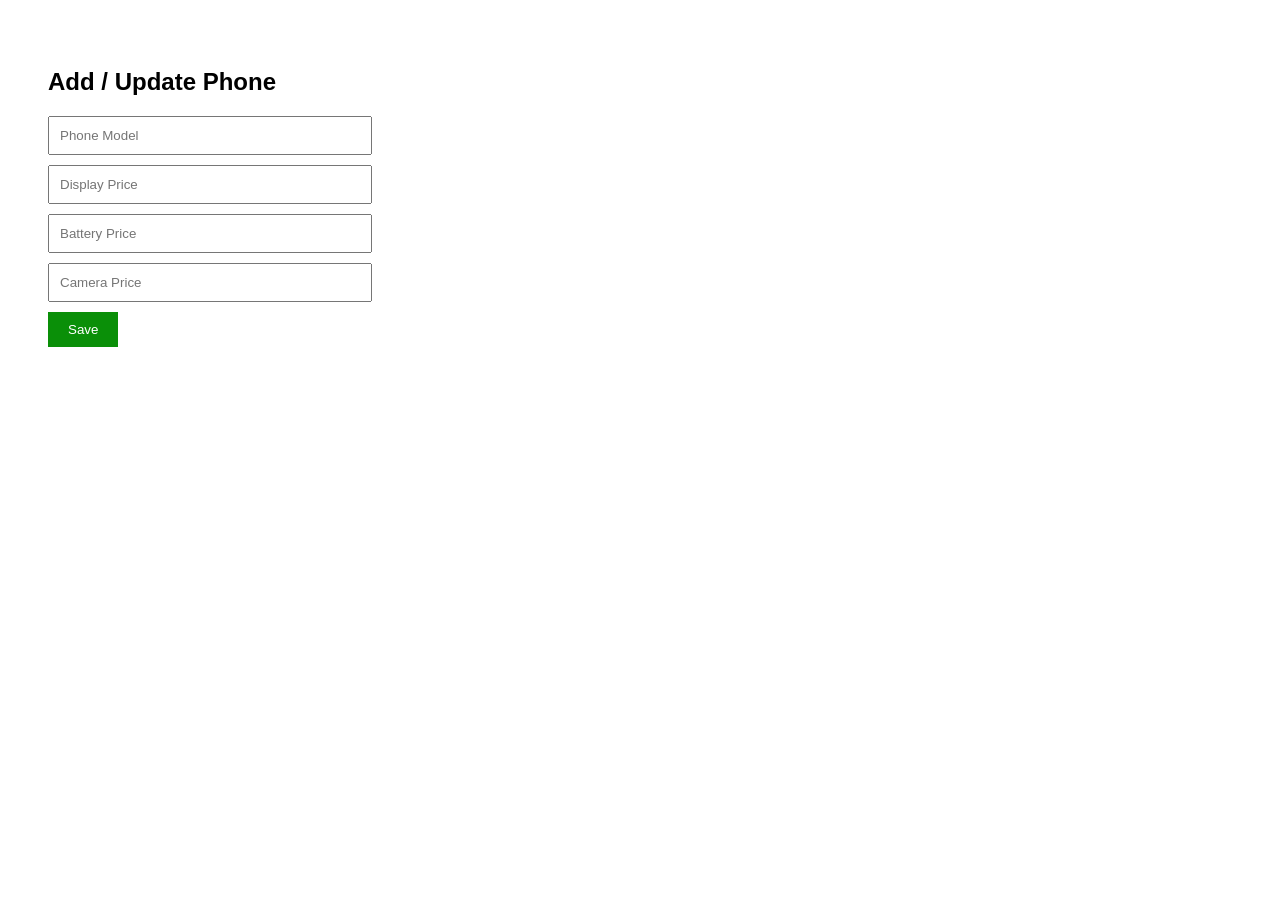
==== admin.html @ 58d8d1b7 "Create admin.html" ====
<!DOCTYPE html>
<html>
<head>

<title>Admin Panel</title>

<style>

body{font-family:Arial;padding:40px}

input{
display:block;
margin-bottom:10px;
padding:10px;
width:300px;
}

button{
padding:10px 20px;
background:#0a8f08;
color:white;
border:none;
}

</style>

</head>

<body>

<h2>Add / Update Phone</h2>

<input id="model" placeholder="Phone Model">
<input id="display" placeholder="Display Price">
<input id="battery" placeholder="Battery Price">
<input id="camera" placeholder="Camera Price">

<button onclick="save()">Save</button>


<script>

function save(){

let model=document.getElementById("model").value;

let display=document.getElementById("display").value;

let battery=document.getElementById("battery").value;

let camera=document.getElementById("camera").value;

let data={display,battery,camera};

localStorage.setItem(model,JSON.stringify(data));

alert("Saved");

}

</script>

</body>
</html>
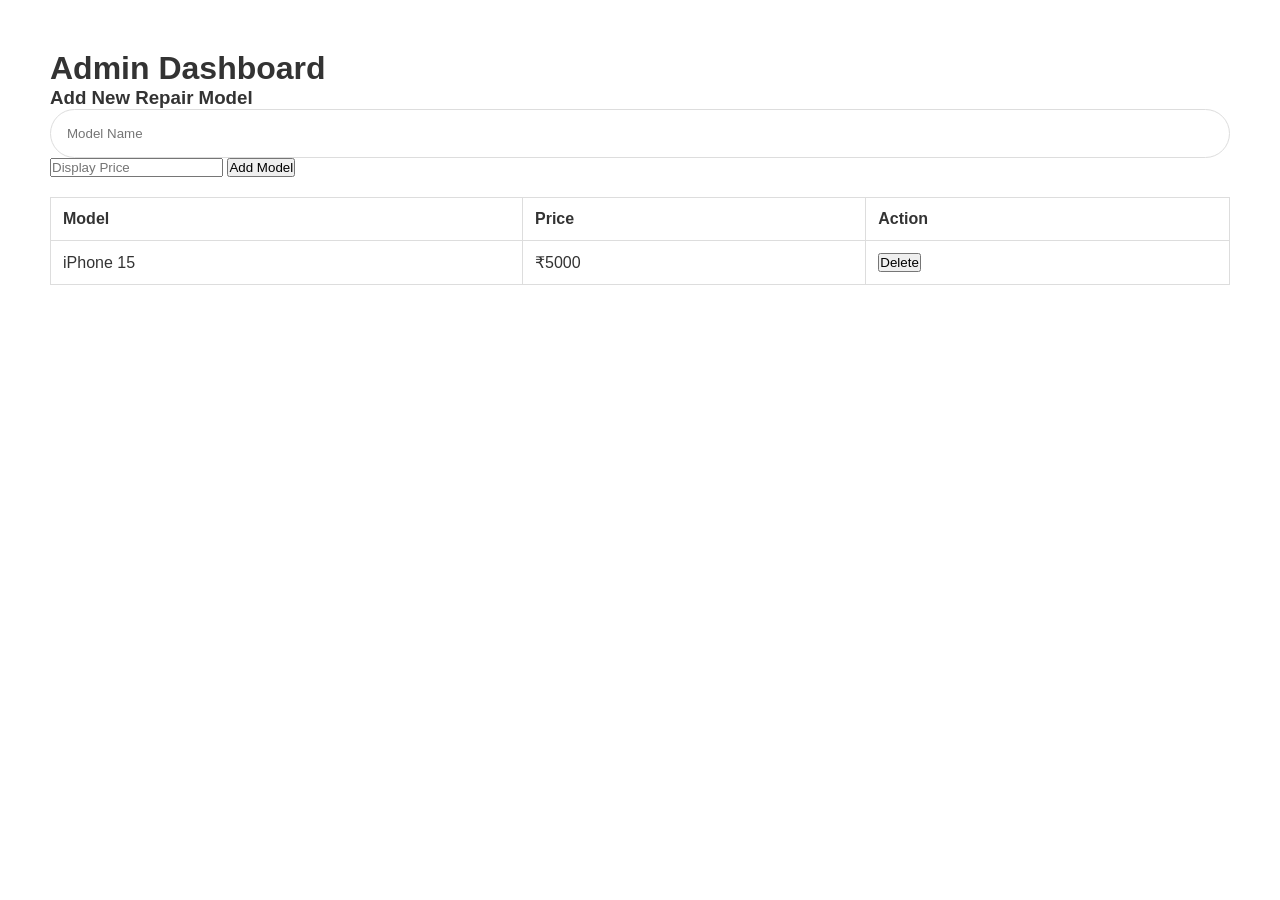
==== commit 6552f979: "Revamp admin panel with new layout and features" ====
--- a/admin.html
+++ b/admin.html
@@ -1,64 +1,39 @@
 <!DOCTYPE html>
-<html>
+<html lang="en">
 <head>
-
-<title>Admin Panel</title>
-
-<style>
-
-body{font-family:Arial;padding:40px}
-
-input{
-display:block;
-margin-bottom:10px;
-padding:10px;
-width:300px;
-}
-
-button{
-padding:10px 20px;
-background:#0a8f08;
-color:white;
-border:none;
-}
-
-</style>
-
+    <meta charset="UTF-8">
+    <title>Admin Dashboard | Hitech</title>
+    <link rel="stylesheet" href="style.css">
+    <style>
+        .admin-panel { padding: 50px; }
+        .data-table { width: 100%; border-collapse: collapse; margin-top: 20px; }
+        .data-table th, .data-table td { border: 1px solid #ddd; padding: 12px; text-align: left; }
+    </style>
 </head>
-
 <body>
-
-<h2>Add / Update Phone</h2>
-
-<input id="model" placeholder="Phone Model">
-<input id="display" placeholder="Display Price">
-<input id="battery" placeholder="Battery Price">
-<input id="camera" placeholder="Camera Price">
-
-<button onclick="save()">Save</button>
-
-
-<script>
-
-function save(){
-
-let model=document.getElementById("model").value;
-
-let display=document.getElementById("display").value;
-
-let battery=document.getElementById("battery").value;
-
-let camera=document.getElementById("camera").value;
-
-let data={display,battery,camera};
-
-localStorage.setItem(model,JSON.stringify(data));
-
-alert("Saved");
-
-}
-
-</script>
-
+    <div class="admin-panel">
+        <h1>Admin Dashboard</h1>
+        <div class="form-card">
+            <h3>Add New Repair Model</h3>
+            <input type="text" id="new-model" placeholder="Model Name">
+            <input type="number" id="new-price" placeholder="Display Price">
+            <button onclick="saveData()" class="btn-primary">Add Model</button>
+        </div>
+        
+        <table class="data-table">
+            <thead>
+                <tr><th>Model</th><th>Price</th><th>Action</th></tr>
+            </thead>
+            <tbody id="admin-list"></tbody>
+        </table>
+    </div>
+    <script>
+        // Simple Admin Logic
+        function loadTable() {
+            const list = document.getElementById('admin-list');
+            list.innerHTML = '<tr><td>iPhone 15</td><td>₹5000</td><td><button>Delete</button></td></tr>';
+        }
+        loadTable();
+    </script>
 </body>
 </html>
--- a/style.css
+++ b/style.css
@@ -0,0 +1,51 @@
+:root {
+    --primary: #2ecc71;
+    --dark: #1a1a1a;
+    --light: #ffffff;
+    --gray: #f4f4f4;
+    --text: #333;
+    --transition: 0.3s ease;
+}
+
+[data-theme="dark"] {
+    --light: #222;
+    --gray: #333;
+    --text: #f4f4f4;
+}
+
+* { margin:0; padding:0; box-sizing: border-box; font-family: 'Segoe UI', sans-serif; }
+body { background: var(--light); color: var(--text); transition: var(--transition); }
+
+.navbar {
+    position: sticky; top:0; display: flex; justify-content: space-between;
+    padding: 1rem 5%; background: var(--light); box-shadow: 0 2px 10px rgba(0,0,0,0.1); z-index: 1000;
+}
+.logo { font-size: 1.5rem; font-weight: bold; }
+.logo span { color: var(--primary); }
+.nav-links { display: flex; list-style: none; align-items: center; }
+.nav-links li a { text-decoration: none; color: var(--text); margin: 0 1rem; font-weight: 500; }
+
+.hero {
+    height: 70vh; background: linear-gradient(rgba(0,0,0,0.6), rgba(0,0,0,0.6)), url('https://images.unsplash.com/photo-1512428559083-a4979b2b51ff?auto=format&fit=crop&q=80&w=1470') center/cover;
+    display: flex; align-items: center; justify-content: center; text-align: center; color: white;
+}
+.hero h1 span { color: var(--primary); }
+
+.search-section { padding: 4rem 5%; text-align: center; }
+.search-container { position: relative; max-width: 600px; margin: 2rem auto; }
+input[type="text"] { width: 100%; padding: 1rem; border-radius: 30px; border: 1px solid #ddd; outline: none; }
+
+.price-card-container { display: grid; grid-template-columns: repeat(auto-fit, minmax(300px, 1fr)); gap: 2rem; margin-top: 2rem; }
+.repair-card { background: var(--gray); padding: 2rem; border-radius: 15px; text-align: left; }
+.repair-item { display: flex; justify-content: space-between; padding: 0.5rem 0; border-bottom: 1px solid #ddd; }
+
+.product-grid { display: grid; grid-template-columns: repeat(auto-fit, minmax(250px, 1fr)); gap: 1.5rem; padding: 2rem 0; }
+.phone-card { border: 1px solid #ddd; border-radius: 10px; overflow: hidden; background: var(--gray); }
+.phone-card img { width: 100%; height: 200px; object-fit: cover; }
+.phone-card-content { padding: 1rem; }
+
+.floating-wa { position: fixed; bottom: 30px; right: 30px; background: #25d366; color: white; width: 60px; height: 60px; border-radius: 50%; display: flex; align-items: center; justify-content: center; font-size: 30px; box-shadow: 2px 2px 10px rgba(0,0,0,0.2); }
+
+@media (max-width: 768px) {
+    .nav-links { display: none; }
+}
